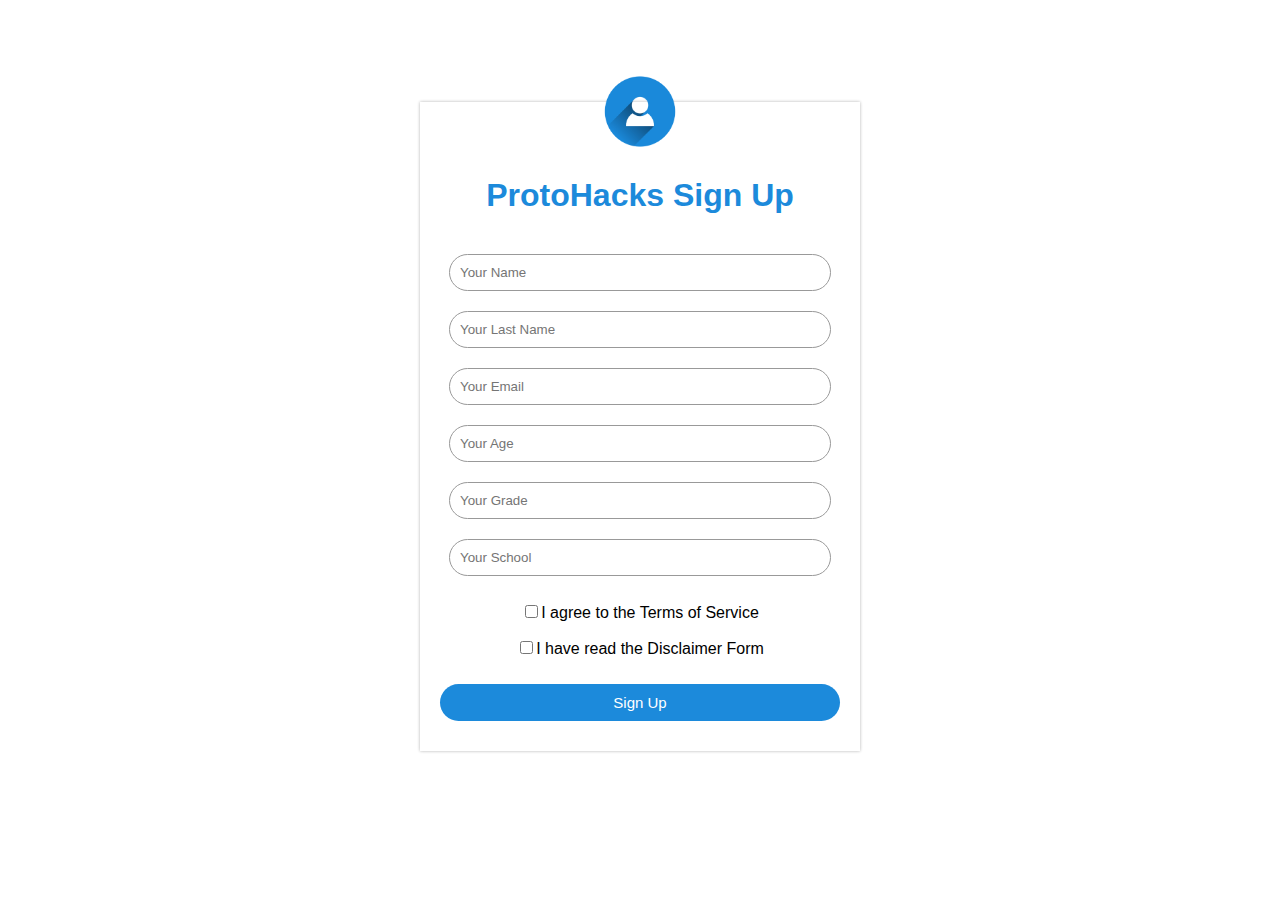
==== signup.html @ 396f9ea1 "signup" ====
<!DOCTYPE html>
<html lang="en">
<head>
    <title>Sign Up Form</title>
    <script src="js/signup.js"></script>
    <link rel="stylesheet" href="css/signup.css">
</head>
    <body>
        
        <div class="sign-up-form">
            <img src="img/user-icon.png">
            <h1>ProtoHacks Sign Up</h1>
            <form>
                <input type="text" id="name" class="input-box" placeholder="Your Name">
                <input type="text" id="lastname" class="input-box" placeholder="Your Last Name">
                <input type="email" id="email" class="input-box" placeholder="Your Email">
                <input type="number" id="age" class="input-box" placeholder="Your Age">
                <input type="number" id="grade" class="input-box" placeholder="Your Grade">
                <input type="text" id="school" class="input-box" placeholder="Your School">
                <!-- <input id="password" type="password" class="input-box" placeholder="Your Password">
                <input id="password2" type="password" class="input-box" placeholder="Re-Enter Password"> -->
                <p><span><input type="checkbox" id="check1"></span><a href="lib/TOS.pdf" target="_">I agree to the Terms of Service</a></p> <!-- Make ToS download on click -->
                <p><span><input type="checkbox" id="check2"></span><a href="lib/Injury_waiver.pdf" target="_">I have read the Disclaimer Form</a></p>
                <button type="button" id="signUp" class="signup-btn" onclick="registration()">Sign Up</button>
                <!--<p>Already Registered? <a href="#">Sign in</a></p>-->
            </form>
        </div>
    </body>
</html>
---- css/signup.css ----
a {
    text-decoration: none;
}
a:link, a:visited {
    color: black;
}
a:hover {
    color: blue;
}
body
{
    margin: 0;
    padding: 0;
    font-family: sans-serif;
    background-size: cover;
    background-position: center;
}
.sign-up-form
{
    width: 400px;
    box-shadow: 0 0 3px 0 rgba(0,0,0,0.3);
    background: #fff;
    padding: 20px;
    margin: 8% auto 0;
    text-align: center;
}
.sign-up-form h1
{
    color: #1c8adb;
    margin-bottom: 30px;
}
.input-box
{
    border-radius: 20px;
    padding: 10px;
    margin: 10px 0;
    width: 90%;
    border: 1px solid #999;
    outline: none;
}
button
{
    color:#fff;
    width: 100%;
    padding: 10px;
    border-radius: 20px;
    font-size: 15px;
    margin: 10px 0;
    border: none;
    outline: none;
    cursor: pointer;
}
.signup-btn
{
    background-color: #1c8adb;
}
.google-btn 
{
    background-color: #21afde;
}
a
{
    text-decoration: none;
}
hr
{
    margin-top: 20px;
    width: 80%;
}
.or
{
    background: #fff;
    width: 30px;
    margin: -19px auto 10px;
}
img
{
    width: 90px;
    margin-top: -50px;
}
.error {
    position: relative;
    animation: shake .1s linear;
    animation-iteration-count: 3;
}

@keyframes shake {
    0% { left: -5px; }
    100% { right: -5px; }
}
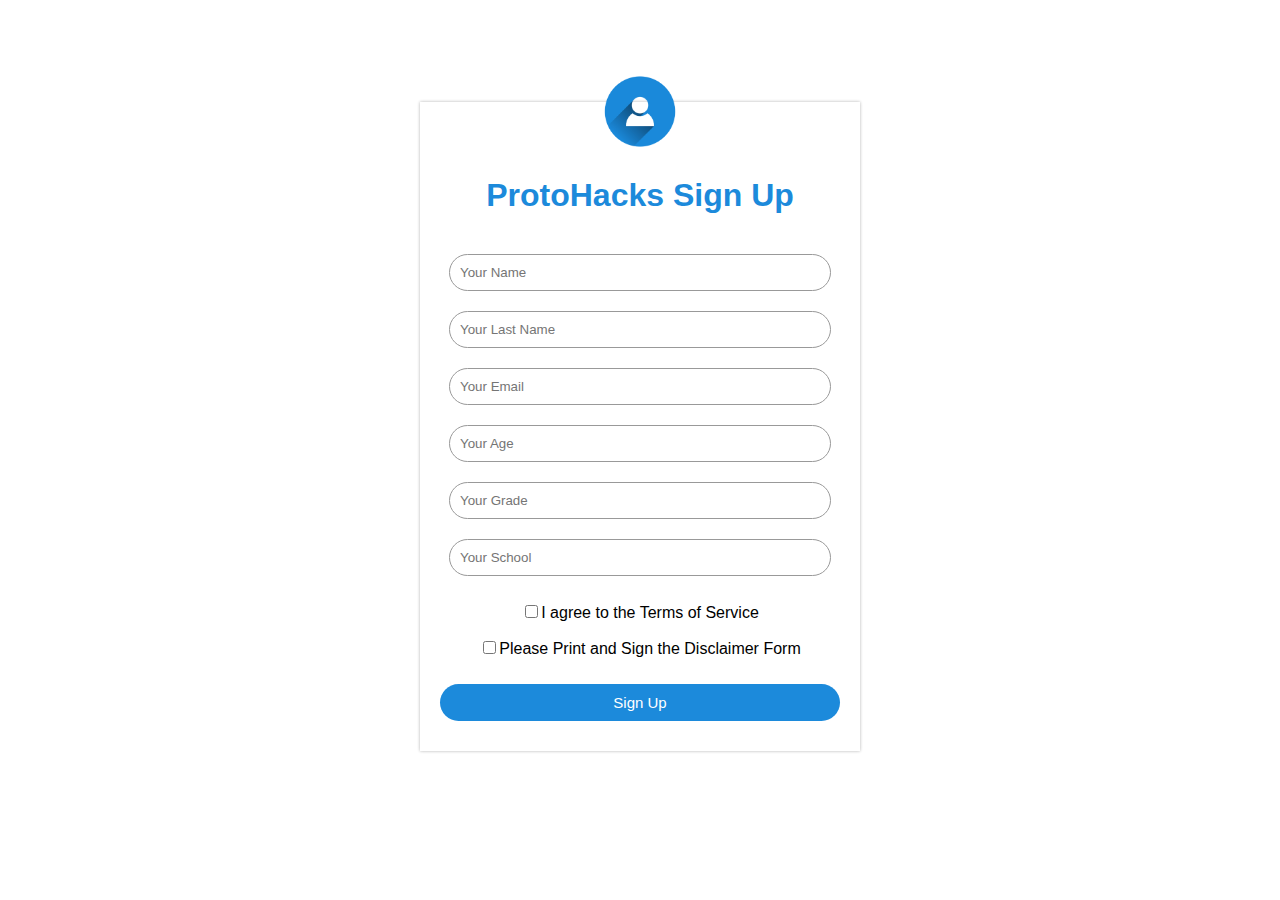
==== commit db626f45: "Update signup.html" ====
--- a/signup.html
+++ b/signup.html
@@ -2,28 +2,26 @@
 <html lang="en">
 <head>
     <title>Sign Up Form</title>
-    <script src="js/signup.js"></script>
     <link rel="stylesheet" href="css/signup.css">
+    <script defer src="js/signup.js"></script>
 </head>
     <body>
         
         <div class="sign-up-form">
             <img src="img/user-icon.png">
             <h1>ProtoHacks Sign Up</h1>
-            <form>
-                <input type="text" id="name" class="input-box" placeholder="Your Name">
-                <input type="text" id="lastname" class="input-box" placeholder="Your Last Name">
-                <input type="email" id="email" class="input-box" placeholder="Your Email">
-                <input type="number" id="age" class="input-box" placeholder="Your Age">
-                <input type="number" id="grade" class="input-box" placeholder="Your Grade">
-                <input type="text" id="school" class="input-box" placeholder="Your School">
+            <input type="text" id="name" class="input-box" placeholder="Your Name">
+            <input type="text" id="lastname" class="input-box" placeholder="Your Last Name">
+            <input type="email" id="email" class="input-box" placeholder="Your Email">
+            <input type="number" id="age" class="input-box" placeholder="Your Age">
+            <input type="number" id="grade" class="input-box" placeholder="Your Grade">
+            <input type="text" id="school" class="input-box" placeholder="Your School">
                 <!-- <input id="password" type="password" class="input-box" placeholder="Your Password">
                 <input id="password2" type="password" class="input-box" placeholder="Re-Enter Password"> -->
-                <p><span><input type="checkbox" id="check1"></span><a href="lib/TOS.pdf" target="_">I agree to the Terms of Service</a></p> <!-- Make ToS download on click -->
-                <p><span><input type="checkbox" id="check2"></span><a href="lib/Injury_waiver.pdf" target="_">I have read the Disclaimer Form</a></p>
-                <button type="button" id="signUp" class="signup-btn" onclick="registration()">Sign Up</button>
+            <p><span><input type="checkbox" id="check1"></span><a href="lib/TOS.pdf" target="_">I agree to the Terms of Service</a></p> <!-- Make ToS download on click -->
+            <p><span><input type="checkbox" id="check2"></span><a href="lib/Injury_waiver.pdf" target="_">Please Print and Sign the Disclaimer Form</a></p>
+            <button type="button" id="signUp" class="signup-btn" onclick="registration()">Sign Up</button>
                 <!--<p>Already Registered? <a href="#">Sign in</a></p>-->
-            </form>
         </div>
     </body>
-</html>+</html>
